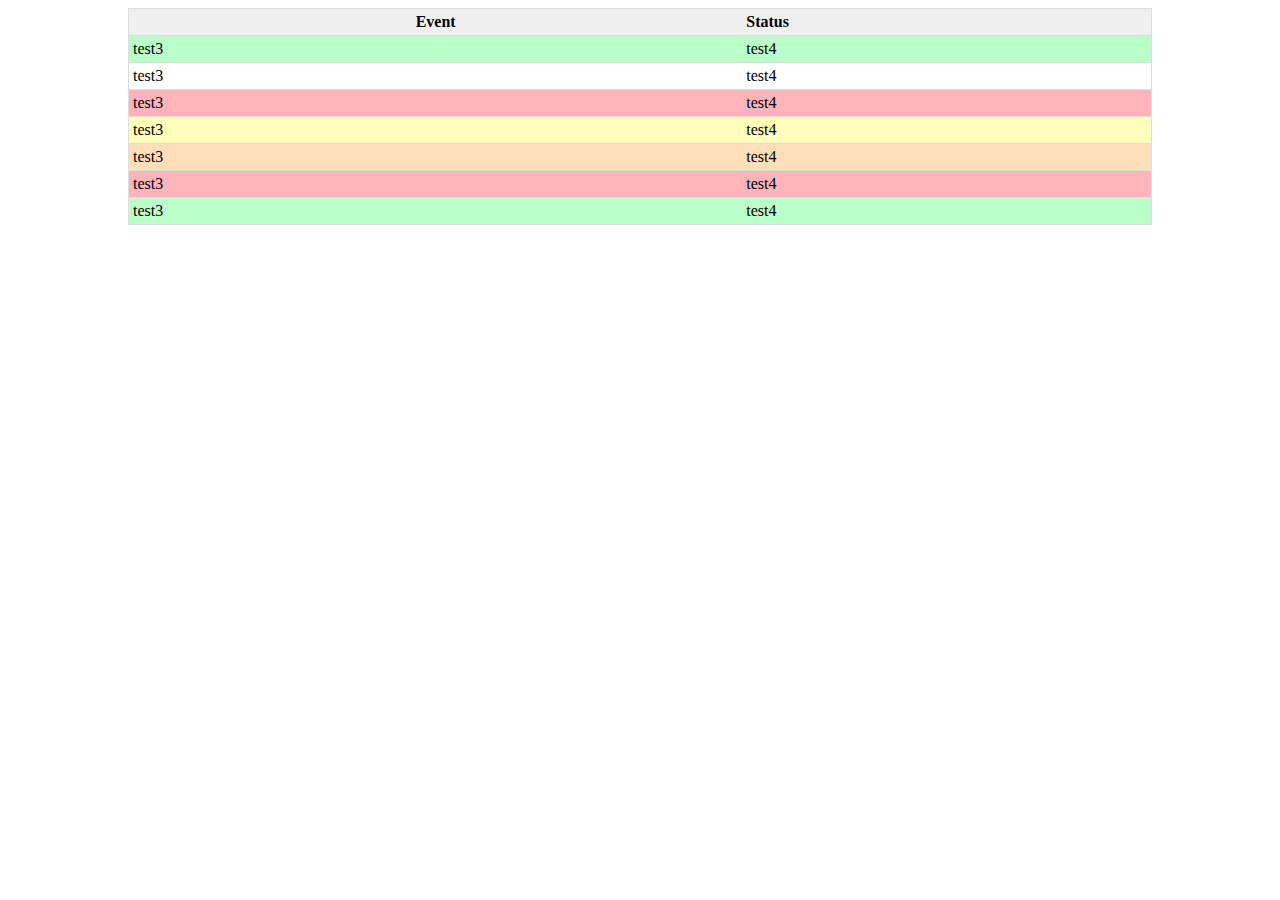
==== index.html @ 4a55ad6d "mobile attempt 2" ====
<html>
	<head>
		<title>
			Dofasco Notification
		</title>
		<style>
			tr{
				border: 1px solid #dddddd;
			}
			td,th{
				padding: 4px;
			}
			table{
				margin-left:auto;
				margin-right:auto;
				border-collapse: collapse;
				min-width:1024px;
			}
			th.event{
				width:30%;
			}
			th.status{
				width:20%;
				text-align:left;
			}
			tr.heading{
				background-color: #f0f0f0;
			}
			tr.red {
				background-color: #ffb3ba;
			}
			tr.orange {
				background-color: #ffdfba;
			}
			tr.yellow {
				background-color: #ffffba;
			}
			tr.green {
				background-color: #baffc9	;
			}
		</style>
	</head>
	<body>
		<table>
			<tr class="heading">
				<th class="event"> Event </th>
				<th class="status">Status</th>
			</tr>
			<tr class="green">
				<td> test3 </td>
				<td>test4</td>
			</tr>
			<tr>
				<td> test3 </td>
				<td>test4</td>
			</tr>
			<tr class="red">
				<td> test3 </td>
				<td>test4</td>
			</tr>
			<tr class="yellow">
				<td> test3 </td>
				<td>test4</td>
			</tr>
			<tr class="orange">
				<td> test3 </td>
				<td>test4</td>
			</tr>
			<tr class="red">
				<td> test3 </td>
				<td>test4</td>
			</tr>
			<tr class="green">
				<td> test3 </td>
				<td>test4</td>
			</tr>
		</table>
	</body>
</html>
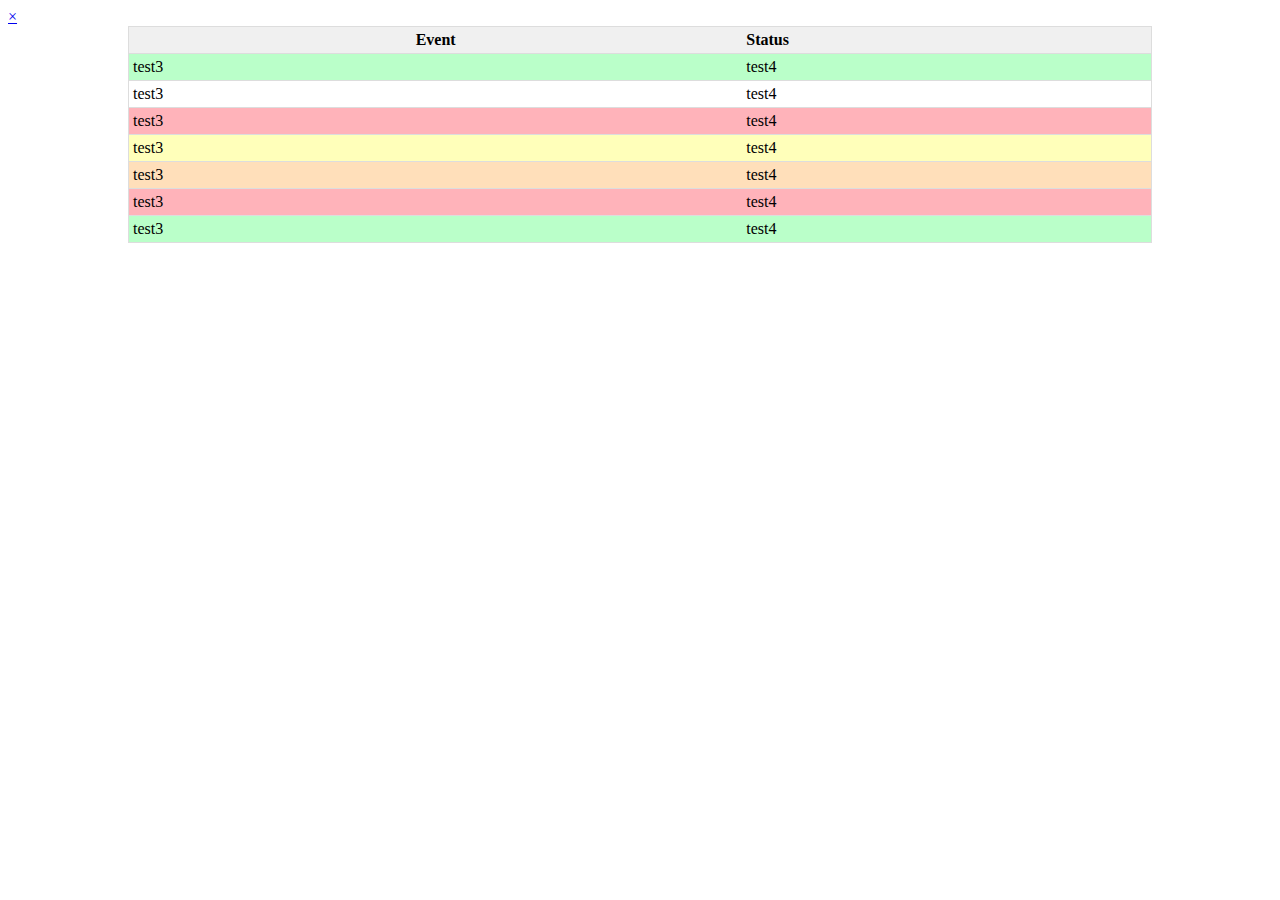
==== commit ebe94421: "moved items from "dofasco reqs.txt" to github issues" ====
--- a/index.html
+++ b/index.html
@@ -3,44 +3,17 @@
 		<title>
 			Dofasco Notification
 		</title>
-		<style>
-			tr{
-				border: 1px solid #dddddd;
-			}
-			td,th{
-				padding: 4px;
-			}
-			table{
-				margin-left:auto;
-				margin-right:auto;
-				border-collapse: collapse;
-				min-width:1024px;
-			}
-			th.event{
-				width:30%;
-			}
-			th.status{
-				width:20%;
-				text-align:left;
-			}
-			tr.heading{
-				background-color: #f0f0f0;
-			}
-			tr.red {
-				background-color: #ffb3ba;
-			}
-			tr.orange {
-				background-color: #ffdfba;
-			}
-			tr.yellow {
-				background-color: #ffffba;
-			}
-			tr.green {
-				background-color: #baffc9	;
-			}
-		</style>
+		<link rel="stylesheet" type="text/css" href="pretty.css">
 	</head>
 	<body>
+		<div id="sideLegend" class="legend">
+			<a href="javascript:void(0)" class="close" onclick="closeNav()">&times;</a>
+			<table>
+			
+			
+			
+			
+			
 		<table>
 			<tr class="heading">
 				<th class="event"> Event </th>
--- a/pretty.css
+++ b/pretty.css
@@ -0,0 +1,49 @@
+table{
+	margin-left:auto;
+	margin-right:auto;
+	border-collapse: collapse;
+	min-width:1024px;
+}
+table.legend{
+	text-align:center;
+}
+th.event{
+	width:30%;
+}
+th.status{
+	width:20%;
+	text-align:left;
+}
+td,th{
+	padding: 4px;
+}
+tr{
+	border: 1px solid #dddddd;
+}
+tr.heading{
+	background-color: #f0f0f0;
+}
+tr.red {
+	background-color: #ffb3ba;
+}
+tr.orange {
+	background-color: #ffdfba;
+}
+tr.yellow {
+	background-color: #ffffba;
+}
+tr.green {
+	background-color: #baffc9	;
+}
+
+@media handheld, only screen and (max-width: 1024px) {
+	table{
+		font-size:2.5em;
+	}
+	th.event{
+		padding-right:20%
+	}
+	tr.green{
+		background-color:#bae1ff;
+	}
+}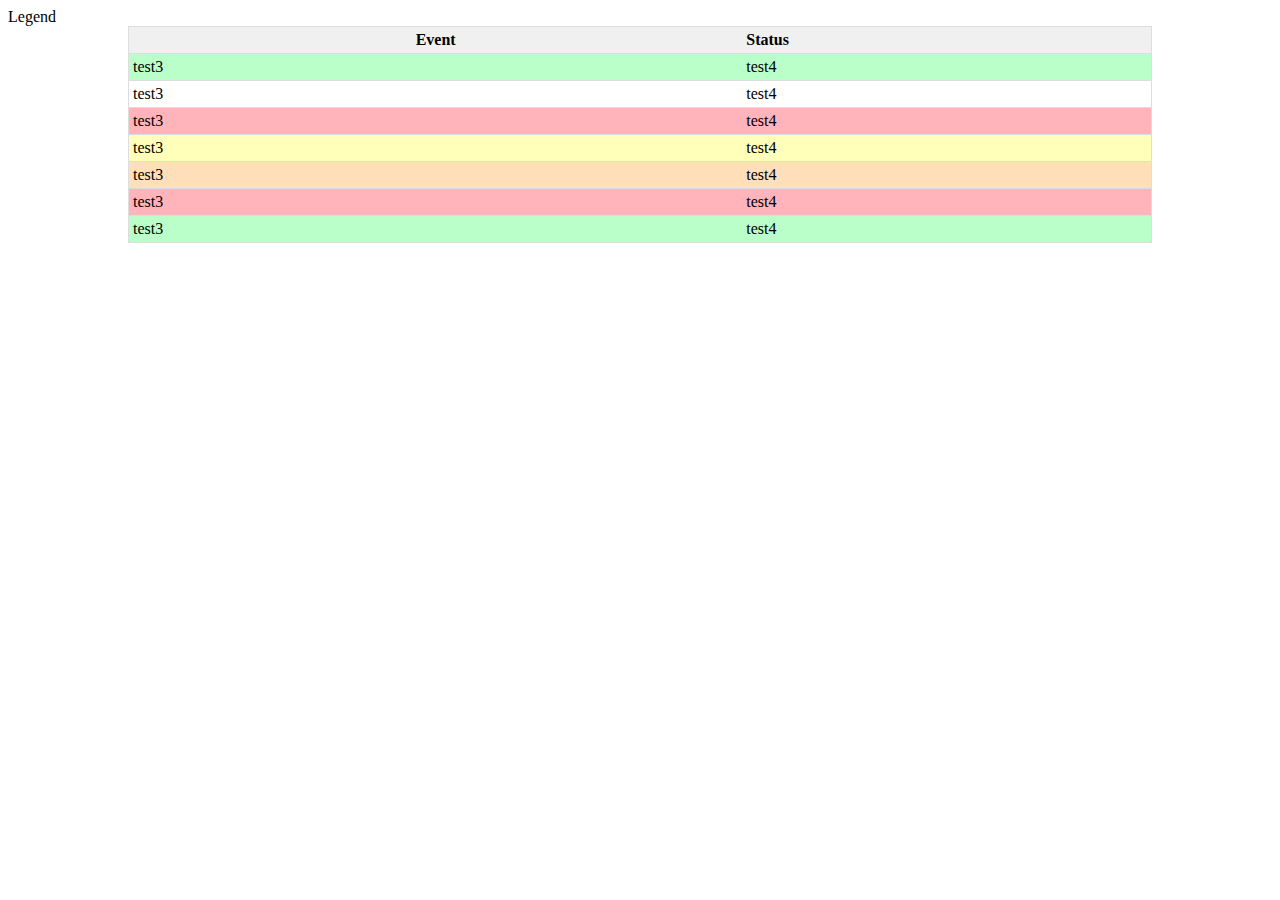
==== commit b2e7f694: "added js and legend slider" ====
--- a/index.html
+++ b/index.html
@@ -6,15 +6,44 @@
 		<link rel="stylesheet" type="text/css" href="pretty.css">
 	</head>
 	<body>
+		<script src="legend.js"></script>
 		<div id="sideLegend" class="legend">
-			<a href="javascript:void(0)" class="close" onclick="closeNav()">&times;</a>
-			<table>
-			
-			
-			
-			
-			
-		<table>
+			<a href="javascript:void(0)" class="closeLeg" onclick="closeLeg()">&times;</a>
+			<!--
+			<table class="legend">
+				<tr class="heading"><th>Legend</th></tr>
+				<tr class="red"><td>RTP</td></tr>
+				<tr class="orange"><td>Attention</td></tr>	
+				<tr class="yellow"><td>Major</td></tr>
+				<tr class="green"><td>Repage</td></tr>
+				<tr style="background-color:#FFFFFF"><td>Normal</td></tr>
+			</table>
+			-->
+
+			<div class="div-table">
+				<div class="heading">
+					Legend <br />
+				</div>
+				<div class="red">
+					RTP <br />
+				</div>
+				<div class="orange">
+					Attention <br />
+				</div>
+				<div class="yellow">
+					Major <br />
+				</div>
+				<div class="green">
+					Repage <br />
+				</div>
+				<div style="background-color:#FFFFFF">
+					Normal <br />
+				</div>
+			</div>
+		</div>
+		<span onclick="openLeg()">Legend</span>
+
+		<table class = "main">
 			<tr class="heading">
 				<th class="event"> Event </th>
 				<th class="status">Status</th>
--- a/pretty.css
+++ b/pretty.css
@@ -1,12 +1,10 @@
 table{
+	border-collapse: collapse;
 	margin-left:auto;
 	margin-right:auto;
-	border-collapse: collapse;
 	min-width:1024px;
 }
-table.legend{
-	text-align:center;
-}
+
 th.event{
 	width:30%;
 }
@@ -20,21 +18,61 @@
 tr{
 	border: 1px solid #dddddd;
 }
-tr.heading{
+.heading{
 	background-color: #f0f0f0;
+	font-weight:bold;
 }
-tr.red {
+.red {
 	background-color: #ffb3ba;
 }
-tr.orange {
+.orange {
 	background-color: #ffdfba;
 }
-tr.yellow {
+.yellow {
 	background-color: #ffffba;
 }
-tr.green {
+.green {
 	background-color: #baffc9	;
 }
+
+.legend {
+    width: 0;
+    position: fixed;
+    z-index: 1;
+    top: 0;
+    left: 0;
+    background-color: #f0f0f0; 
+    overflow-x: hidden;
+    padding-top: 0px;
+    transition: 0.5s;
+	
+}
+
+.legend div{
+	padding: 5px 0px 5px 5px;
+	border-style:solid;
+	border-width:1px;
+	border-collapse:collapse;
+	border-color:#DDDDDD;
+}
+
+.legend .closeLeg {
+	text-decoration: none;
+    font-size: 25px;
+    color: #818181;
+    display: block;
+    transition: 0.3s;
+    position: absolute;
+    top: 0;
+    right: 15px;
+    font-size: 36px;
+    margin-left: 50px;
+}
+
+.div-table{
+	text-align: center;
+}
+
 
 @media handheld, only screen and (max-width: 1024px) {
 	table{
@@ -46,4 +84,5 @@
 	tr.green{
 		background-color:#bae1ff;
 	}
+	/*.legend {padding-top: 15px;}*/
 }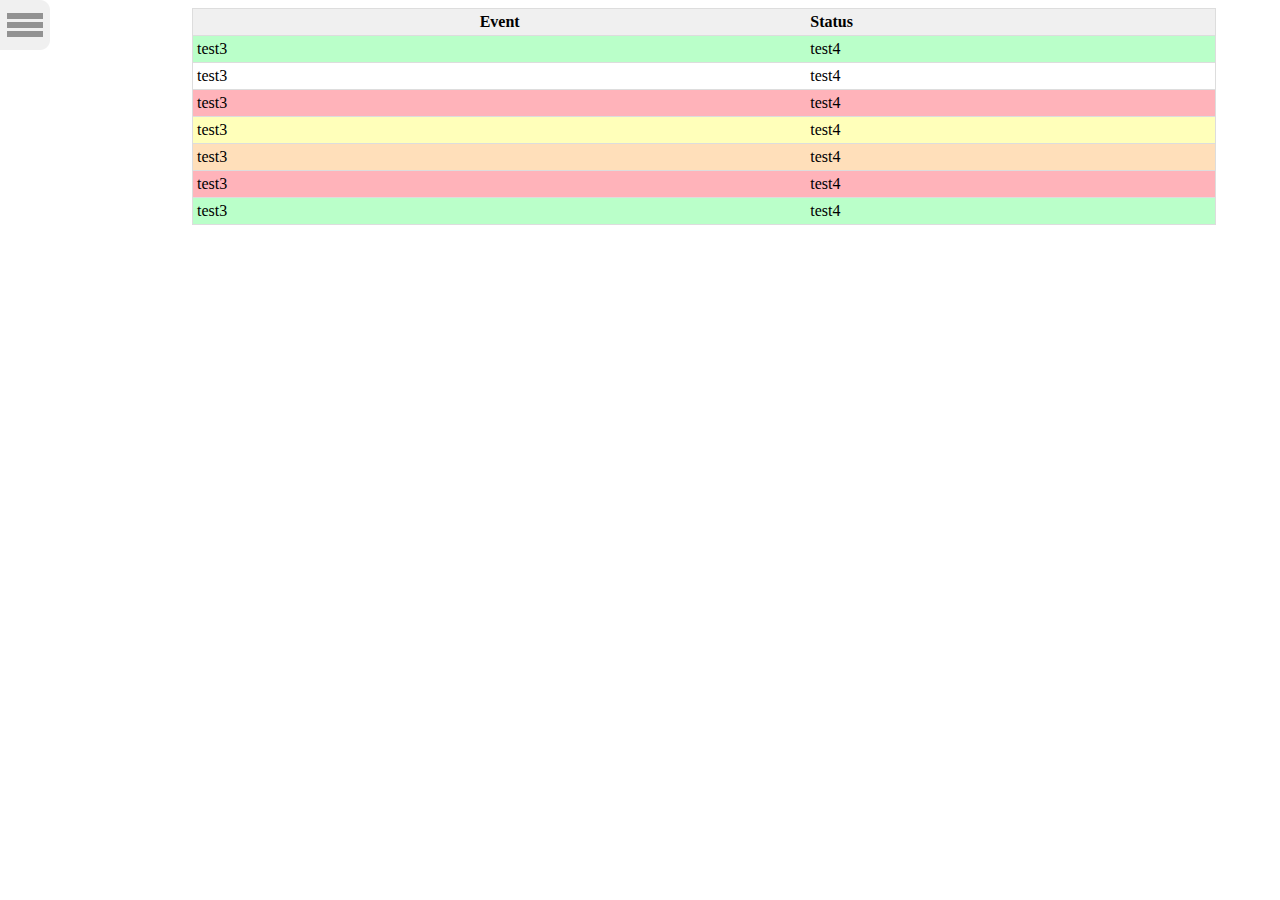
==== commit 084cbdf9: "added colourblind more, new mobile implimentation" ====
--- a/index.html
+++ b/index.html
@@ -7,18 +7,9 @@
 	</head>
 	<body>
 		<script src="legend.js"></script>
+		
 		<div id="sideLegend" class="legend">
-			<a href="javascript:void(0)" class="closeLeg" onclick="closeLeg()">&times;</a>
-			<!--
-			<table class="legend">
-				<tr class="heading"><th>Legend</th></tr>
-				<tr class="red"><td>RTP</td></tr>
-				<tr class="orange"><td>Attention</td></tr>	
-				<tr class="yellow"><td>Major</td></tr>
-				<tr class="green"><td>Repage</td></tr>
-				<tr style="background-color:#FFFFFF"><td>Normal</td></tr>
-			</table>
-			-->
+			<a href="javascript:void(0)" class="closeLeg" onclick="closeLeg()"><img src="nav.png" alt="Legend"></a>
 
 			<div class="div-table">
 				<div class="heading">
@@ -39,10 +30,12 @@
 				<div style="background-color:#FFFFFF">
 					Normal <br />
 				</div>
+				<a href="javascript:void(0)" onclick="toggleCB()">Toggle Colourblind</a>
 			</div>
 		</div>
-		<span onclick="openLeg()">Legend</span>
+		<a href="javascript:void(0)" class="slideLeg" onclick="openLeg()"><img src="nav.png" alt="Legend"></a>
 
+		
 		<table class = "main">
 			<tr class="heading">
 				<th class="event"> Event </th>
--- a/pretty.css
+++ b/pretty.css
@@ -1,3 +1,8 @@
+body{
+	margin-left:15%;
+	margin-right:15%;
+}
+
 table{
 	border-collapse: collapse;
 	margin-left:auto;
@@ -35,25 +40,37 @@
 	background-color: #baffc9	;
 }
 
+.slideLeg {
+	position: fixed;
+	top:0;
+	left:0;
+}
+
 .legend {
     width: 0;
     position: fixed;
     z-index: 1;
     top: 0;
     left: 0;
-    background-color: #f0f0f0; 
     overflow-x: hidden;
     padding-top: 0px;
     transition: 0.5s;
-	
 }
 
 .legend div{
-	padding: 5px 0px 5px 5px;
+	padding: 5px 5px 5px 5px;
 	border-style:solid;
 	border-width:1px;
 	border-collapse:collapse;
 	border-color:#DDDDDD;
+}
+
+div.div-table{
+	text-align: center;
+	max-width:175px;
+	border-style: hidden;
+	border-color: #f0f0f0;
+	background-color: #f0f0f0; 
 }
 
 .legend .closeLeg {
@@ -64,25 +81,37 @@
     transition: 0.3s;
     position: absolute;
     top: 0;
-    right: 15px;
+    right: 0;
     font-size: 36px;
     margin-left: 50px;
 }
 
-.div-table{
-	text-align: center;
-}
-
-
 @media handheld, only screen and (max-width: 1024px) {
+	/*
+	body{
+		margin-left:27%;
+		margin-right:27%;
+		font-size:2.5em;
+	}
 	table{
-		font-size:2.5em;
+		font-size:1em;
 	}
 	th.event{
 		padding-right:20%
 	}
-	tr.green{
+	*/
+	.green{
 		background-color:#bae1ff;
 	}
 	/*.legend {padding-top: 15px;}*/
+	body{
+		margin-left:45%;
+		zoom: 4; 
+		-moz-transform: scale(4);
+		-moz-transform-origin: 0 0;
+	}
+	
+	table{
+		min-width:300px;
+	}
 }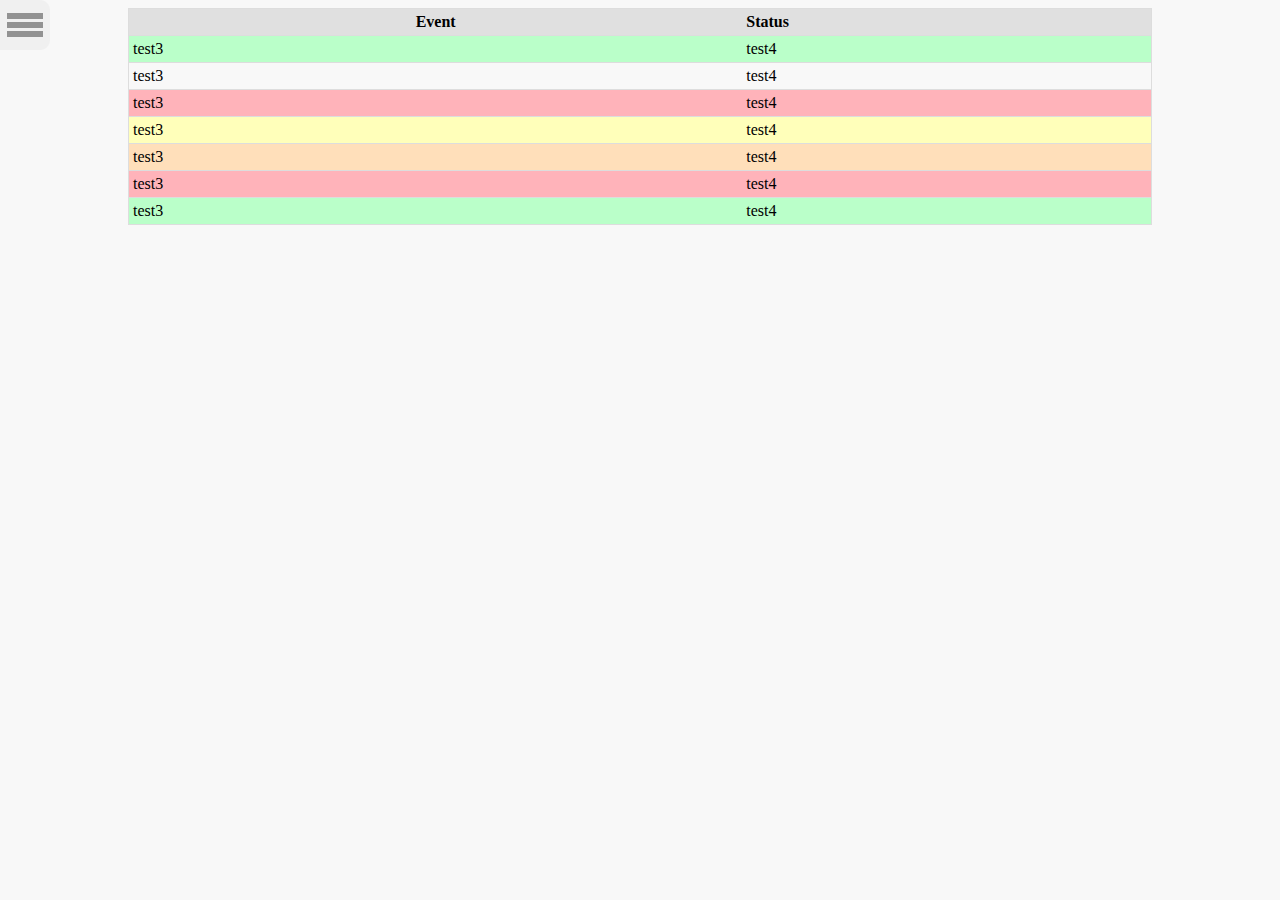
==== commit 7c430813: "added comments and fixed up padding" ====
--- a/index.html
+++ b/index.html
@@ -8,6 +8,7 @@
 	<body>
 		<script src="legend.js"></script>
 		
+		<!-- Side bar legend -->
 		<div id="sideLegend" class="legend">
 			<a href="javascript:void(0)" class="closeLeg" onclick="closeLeg()"><img src="nav.png" alt="Legend"></a>
 
@@ -35,7 +36,7 @@
 		</div>
 		<a href="javascript:void(0)" class="slideLeg" onclick="openLeg()"><img src="nav.png" alt="Legend"></a>
 
-		
+		<!-- Test Table-->
 		<table class = "main">
 			<tr class="heading">
 				<th class="event"> Event </th>
--- a/pretty.css
+++ b/pretty.css
@@ -1,8 +1,10 @@
 body{
-	margin-left:15%;
-	margin-right:15%;
+	margin-left:75px; /*make room for legend sidebar*/
+	margin-right:75px; /*try to make body symetrical*/
+	background-color:#f8f8f8;
 }
 
+/*Center and make table pretty*/
 table{
 	border-collapse: collapse;
 	margin-left:auto;
@@ -10,107 +12,121 @@
 	min-width:1024px;
 }
 
+/* Heading for event collumn*/
 th.event{
 	width:30%;
 }
+
+/* Heading for additional info */
 th.status{
 	width:20%;
 	text-align:left;
 }
+
+/* General table cell styling */
 td,th{
 	padding: 4px;
 }
+
+/* Give rows a nicer border */
 tr{
 	border: 1px solid #dddddd;
 }
+
+/* Give heading bold font and a different background colour */
 .heading{
-	background-color: #f0f0f0;
+	background-color: #e0e0e0;
 	font-weight:bold;
 }
+
+/* Red Background */
 .red {
 	background-color: #ffb3ba;
 }
+
+/* Orange Background */
 .orange {
 	background-color: #ffdfba;
 }
+
+/* Yellow Background */
 .yellow {
 	background-color: #ffffba;
 }
+
+/* Green Background */
 .green {
 	background-color: #baffc9	;
 }
 
+/* Legend side panel button */
 .slideLeg {
 	position: fixed;
 	top:0;
 	left:0;
 }
 
+/* actual legend area */
 .legend {
-    width: 0;
-    position: fixed;
+    width: 0; /* Hides side panel*/
+	
+	/*keeps side panel in top left corner, on top of everything*/
+    position: fixed; 
     z-index: 1;
     top: 0;
     left: 0;
-    overflow-x: hidden;
-    padding-top: 0px;
-    transition: 0.5s;
+	
+    overflow-x: hidden; /* No scroll bar */
+    transition: 0.5s; /* how long animation takes */
 }
 
+/* div branches under legend root */
 .legend div{
-	padding: 5px 5px 5px 5px;
+	padding: 5px 5px 5px 5px; /* Nice border padding */
+	
+	/* add nice border */
 	border-style:solid;
 	border-width:1px;
 	border-collapse:collapse;
 	border-color:#DDDDDD;
 }
 
+/* "table" created useing div tags */
 div.div-table{
-	text-align: center;
-	max-width:175px;
-	border-style: hidden;
-	border-color: #f0f0f0;
-	background-color: #f0f0f0; 
+	text-align: center; /* centered text */
+	max-width:175px; /*set max size */
+	border-style: hidden; /* Hide any border */
+	background-color: #f0f0f0; /* Nice background colour */
 }
 
+/* applies styling to close legend button */
 .legend .closeLeg {
-	text-decoration: none;
-    font-size: 25px;
-    color: #818181;
     display: block;
     transition: 0.3s;
     position: absolute;
     top: 0;
     right: 0;
-    font-size: 36px;
     margin-left: 50px;
 }
 
+/* responsive design for mobile */
 @media handheld, only screen and (max-width: 1024px) {
-	/*
-	body{
-		margin-left:27%;
-		margin-right:27%;
-		font-size:2.5em;
-	}
-	table{
-		font-size:1em;
-	}
-	th.event{
-		padding-right:20%
-	}
-	*/
+	
+	/* Debug */
 	.green{
 		background-color:#bae1ff;
 	}
-	/*.legend {padding-top: 15px;}*/
+
+	/* Changes to body */
 	body{
-		margin-left:45%;
-		zoom: 4; 
-		-moz-transform: scale(4);
+		margin-left:55px; /* decrease padding between table and button */
+		margin-right:55px; 
+		zoom: 4; /* zoom into webpage to make it easier to see */
+		-moz-transform: scale(4); /* incase someone is using firefox */
 		-moz-transform-origin: 0 0;
 	}
 	
+	/* set minimum table size so it's easier to view on mobile */
 	table{
 		min-width:300px;
 	}
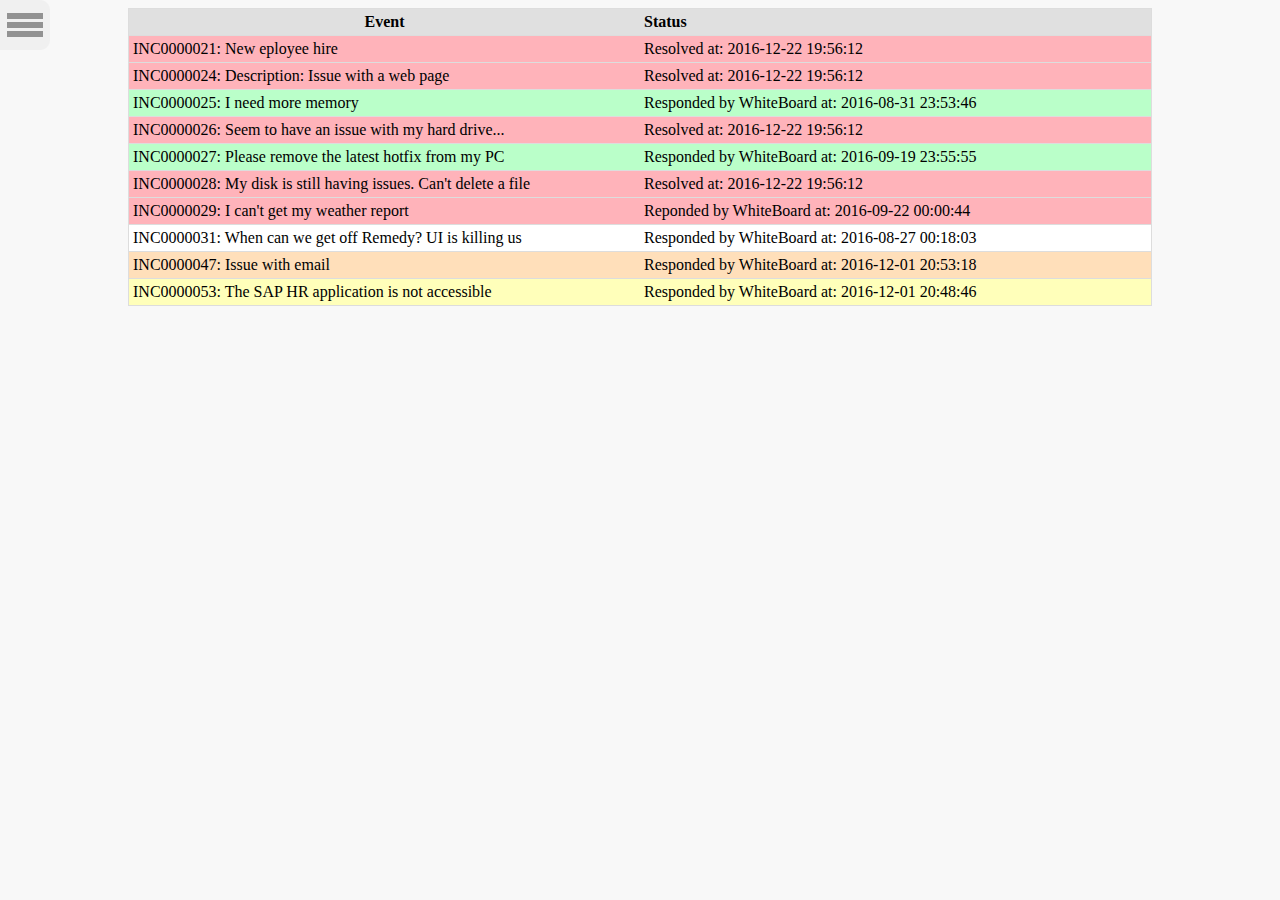
==== commit b6fc38e6: "prepped for demo" ====
--- a/index.html
+++ b/index.html
@@ -42,33 +42,55 @@
 				<th class="event"> Event </th>
 				<th class="status">Status</th>
 			</tr>
+			
+			<tr class="red">
+				<td>INC0000021: New eployee hire</td>
+				<td>Resolved at: 2016-12-22 19:56:12</td>
+			</tr>
+			
+			<tr class="red">
+				<td>INC0000024: Description: Issue with a web page</td>
+				<td>Resolved at: 2016-12-22 19:56:12</td>
+			</tr>
+			
 			<tr class="green">
-				<td> test3 </td>
-				<td>test4</td>
+				<td>INC0000025: I need more memory</td>
+				<td>Responded by WhiteBoard at: 2016-08-31 23:53:46</td>
 			</tr>
-			<tr>
-				<td> test3 </td>
-				<td>test4</td>
+			
+			<tr class="red">
+				<td>INC0000026: Seem to have an issue with my hard drive...</td>
+				<td>Resolved at: 2016-12-22 19:56:12</td>
 			</tr>
+			
+			<tr class="green">
+				<td>INC0000027: Please remove the latest hotfix from my PC</td>
+				<td>Responded by WhiteBoard at: 2016-09-19 23:55:55</td>
+			</tr>
+			
 			<tr class="red">
-				<td> test3 </td>
-				<td>test4</td>
+				<td>INC0000028: My disk is still having issues. Can't delete a file</td>
+				<td>Resolved at: 2016-12-22 19:56:12</td>
 			</tr>
+			
+			<tr class="red">
+				<td>INC0000029: I can't get my weather report</td>
+				<td>Reponded by WhiteBoard at: 2016-09-22 00:00:44</td>
+			</tr>
+			
+			<tr style="background-color:#FFFFFF">
+				<td>INC0000031: When can we get off Remedy? UI is killing us</td>
+				<td>Responded by WhiteBoard at: 2016-08-27 00:18:03</td>
+			</tr>
+			
+			<tr class="orange">
+				<td>INC0000047: Issue with email</td>
+				<td>Responded by WhiteBoard at: 2016-12-01 20:53:18</td>
+			</tr>
+			
 			<tr class="yellow">
-				<td> test3 </td>
-				<td>test4</td>
-			</tr>
-			<tr class="orange">
-				<td> test3 </td>
-				<td>test4</td>
-			</tr>
-			<tr class="red">
-				<td> test3 </td>
-				<td>test4</td>
-			</tr>
-			<tr class="green">
-				<td> test3 </td>
-				<td>test4</td>
+				<td>INC0000053: The SAP HR application is not accessible</td>
+				<td>Responded by WhiteBoard at: 2016-12-01 20:48:46</td>
 			</tr>
 		</table>
 	</body>
--- a/pretty.css
+++ b/pretty.css
@@ -14,12 +14,12 @@
 
 /* Heading for event collumn*/
 th.event{
-	width:30%;
+	width:50%;
 }
 
 /* Heading for additional info */
 th.status{
-	width:20%;
+	width:50%;
 	text-align:left;
 }
 
@@ -112,10 +112,10 @@
 /* responsive design for mobile */
 @media handheld, only screen and (max-width: 1024px) {
 	
-	/* Debug */
+	/* Debug
 	.green{
 		background-color:#bae1ff;
-	}
+	}* /
 
 	/* Changes to body */
 	body{
